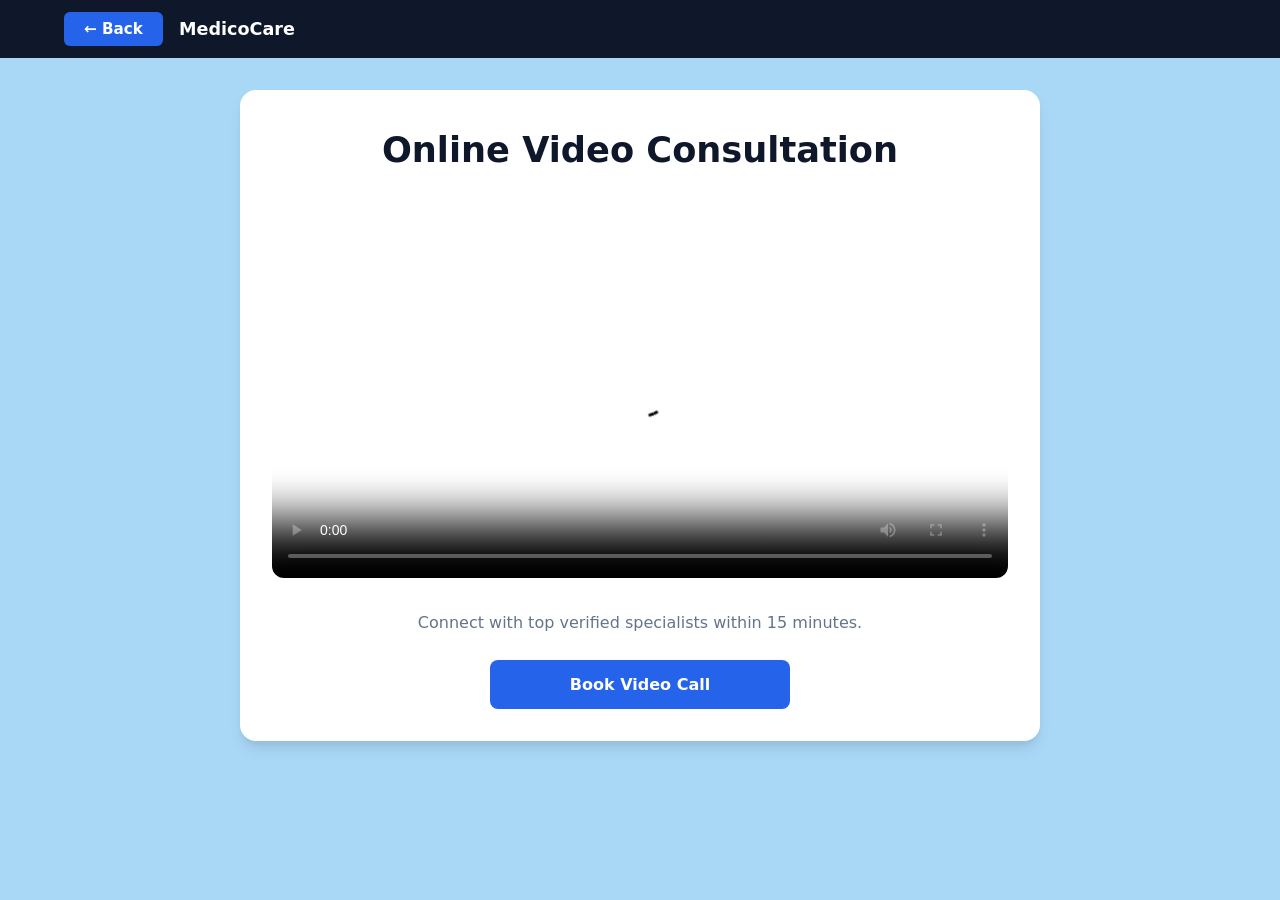
==== video.html @ e9c8df28 "Initial commit: Practo Clone healthcare website" ====
<!DOCTYPE html>
<html lang="en">
<head>
    <meta charset="UTF-8">
    <meta name="viewport" content="width=device-width, initial-scale=1.0">
    <title>Video Consultation - MedicoCare</title>
    <link rel="stylesheet" href="style.css">
    <script defer src="script.js"></script>
</head>
<body>
    <div class="back-nav">
        <button onclick="goBack()">← Back</button>
        <span>MedicoCare</span>
    </div>

    <main class="page-container">
        <div class="video-container">
            <h2 class="section-title">Online Video Consultation</h2>
            <video controls poster="https://images.unsplash.com/photo-1576091160399-112ba8d25d1d?q=80&w=800&auto=format&fit=crop">
                <source src="https://www.w3schools.com/html/mov_bbb.mp4" type="video/mp4">
                Your browser does not support the video tag.
            </video>
            <p style="margin-bottom: 1.5rem; color: #64748b;">Connect with top verified specialists within 15 minutes.</p>
            <a href="appointment.html" class="btn" style="max-width: 300px; margin: 0 auto; display: block;">Book Video Call</a>
        </div>
    </main>
</body>
</html>
---- style.css ----
/* =========================================================
   MEDICOCARE COMPLETE PRODUCTION CSS DESIGN SYSTEM
   ========================================================= */

/* CSS VARIABLES & THEMING */
:root {
    --primary: #2563eb;
    --primary-hover: #1d4ed8;
    --bg-color: #a9d8f7;
    --card-bg: #ffffff;
    --text-main: #0f172a;
    --text-muted: #334155;
    --border-color: #cbd5e1;
    --shadow: 0 10px 15px -3px rgba(0, 0, 0, 0.1), 0 4px 6px -2px rgba(0, 0, 0, 0.05);
    --radius: 12px;
}

/* RESET & BASE STYLES */
* {
    margin: 0;
    padding: 0;
    box-sizing: border-box;
    font-family: 'Segoe UI', system-ui, -apple-system, sans-serif;
}

body {
    background-color: var(--bg-color);
    color: var(--text-main);
    line-height: 1.6;
}

/* TOP NAVIGATION BAR (BACK BAR) */
.back-nav {
    background-color: #0f172a;
    color: #ffffff;
    padding: 0.75rem 5%;
    display: flex;
    align-items: center;
    gap: 1rem;
    font-size: 1rem;
    font-weight: 700;
}

.back-nav span {
    font-size: 1.1rem;
    font-weight: 700;
    color: #ffffff;
}

.back-nav button {
    background-color: #2563eb;
    border: none;
    color: #ffffff;
    padding: 0.5rem 1.25rem;
    border-radius: 6px;
    cursor: pointer;
    font-weight: 700;
    font-size: 0.95rem;
    transition: background-color 0.2s ease;
}

.back-nav button:hover {
    background-color: #1d4ed8;
}

/* MAIN HEADER & NAVBAR */
header {
    background-color: #a2d5f8;
    box-shadow: 0 2px 4px rgba(0, 0, 0, 0.05);
    position: sticky;
    top: 0;
    z-index: 100;
}

.navbar {
    display: flex;
    justify-content: space-between;
    align-items: center;
    padding: 1rem 5%;
    max-width: 1300px;
    margin: 0 auto;
}

.logo-section {
    display: flex;
    align-items: center;
    gap: 10px;
}

.logo-section img {
    height: 36px;
    width: auto;
}

.logo-text {
    font-size: 1.5rem;
    font-weight: 800;
    color: var(--primary);
}

.nav-links {
    display: flex;
    list-style: none;
    gap: 2rem;
}

.nav-links a {
    text-decoration: none;
    color: var(--text-main);
    font-weight: 600;
    transition: color 0.2s;
}

.nav-links a:hover, .nav-links a.active {
    color: var(--primary);
}

.menu-icon {
    display: none;
    font-size: 1.8rem;
    cursor: pointer;
}

/* PAGE CONTAINER */
.page-container {
    max-width: 1200px;
    margin: 2rem auto;
    padding: 0 5%;
}

.section-title {
    font-size: 2.2rem;
    font-weight: 800;
    color: var(--text-main);
    margin-bottom: 2rem;
    text-align: center;
}

/* HERO SECTION - HORIZONTAL LAYOUT */
.hero {
    display: flex;
    align-items: center;
    justify-content: space-between;
    padding: 4rem 5%;
    max-width: 1300px;
    margin: 0 auto;
    gap: 3rem;
}

.hero-content {
    flex: 1;
}

.hero-content h1 {
    font-size: 3rem;
    line-height: 1.2;
    margin-bottom: 1rem;
    color: var(--text-main);
    font-weight: 800;
}

.hero-content h1 span {
    color: var(--primary);
}

.hero-content p {
    font-size: 1.2rem;
    color: var(--text-muted);
    margin-bottom: 2rem;
    font-weight: 500;
}

.search-bar {
    display: flex;
    gap: 10px;
    background-color: #fff;
    padding: 8px;
    border-radius: 8px;
    border: 1px solid var(--border-color);
    box-shadow: var(--shadow);
    max-width: 500px;
}

.search-bar input {
    flex: 1;
    border: none;
    outline: none;
    padding: 0.5rem 1rem;
    font-size: 1rem;
}

.search-bar button {
    background-color: var(--primary);
    color: #fff;
    border: none;
    padding: 0.75rem 1.5rem;
    border-radius: 6px;
    font-weight: 700;
    cursor: pointer;
    transition: background-color 0.2s;
}

.search-bar button:hover {
    background-color: var(--primary-hover);
}

.hero-img {
    flex: 1;
    display: flex;
    justify-content: center;
}

.hero-img img {
    width: 100%;
    max-width: 500px;
    border-radius: var(--radius);
    box-shadow: var(--shadow);
    object-fit: cover;
}

/* HORIZONTAL GRID FOR ALL CARDS */
.service-container, .card-container, .doctor-list {
    display: grid;
    grid-template-columns: repeat(auto-fit, minmax(280px, 1fr));
    gap: 2rem;
    margin-top: 1.5rem;
}

/* SOLID WHITE CARDS & HIGH CONTRAST TEXT */
.service-card, .info-card, .doctor-card {
    background-color: #a2d5f8;
    border: 1px solid var(--border-color);
    border-radius: var(--radius);
    overflow: hidden;
    box-shadow: var(--shadow);
    transition: transform 0.2s ease, box-shadow 0.2s ease;
    display: flex;
    flex-direction: column;
}

.service-card:hover, .info-card:hover, .doctor-card:hover {
    transform: translateY(-5px);
    box-shadow: 0 20px 25px -5px rgba(0, 0, 0, 0.15);
}

.service-card img, .info-card img, .doctor-card img {
    width: 100%;
    height: 180px;
    object-fit: cover;
    background-color: #f1f5f9;
}

.info-content {
    padding: 1.25rem;
    background-color: #ffffff;
    display: flex;
    flex-direction: column;
    flex-grow: 1;
    justify-content: space-between;
}

/* HIGH CONTRAST TYPOGRAPHY IN CARDS */
.service-card h3, .info-content h3, .doctor-card h3 {
    font-size: 1.25rem;
    font-weight: 700;
    color: #0f172a;
    margin-bottom: 0.5rem;
}

.service-card p, .info-content p, .doctor-card p {
    color: #334155;
    font-size: 0.95rem;
    font-weight: 500;
    margin-bottom: 1rem;
}

/* BUTTONS - BOLD & HIGH CONTRAST */
.btn {
    display: inline-block;
    text-align: center;
    background-color: #2563eb;
    color: #ffffff;
    padding: 0.75rem 1.25rem;
    border-radius: 8px;
    font-weight: 700;
    font-size: 1rem;
    text-decoration: none;
    border: none;
    cursor: pointer;
    width: 100%;
    transition: background-color 0.2s ease;
}

.btn:hover {
    background-color: #1d4ed8;
}

/* VIDEO PAGE LAYOUT */
.video-container {
    background-color: #ffffff;
    padding: 2rem;
    border-radius: 16px;
    box-shadow: var(--shadow);
    max-width: 800px;
    margin: 2rem auto;
    text-align: center;
}

.video-container video {
    width: 100%;
    border-radius: 12px;
    margin-bottom: 1.5rem;
}

/* FOOTER */
footer {
    background-color: #a2d5f8;
    color: #056aef;
    text-align: center;
    padding: 2rem 5%;
    margin-top: 4rem;
    font-weight: 600;
}

/* RESPONSIVE DESIGN (MOBILE & TABLETS) */
@media (max-width: 768px) {
    .hero {
        flex-direction: column;
        text-align: center;
    }

    .search-bar {
        margin: 0 auto;
    }

    .nav-links {
        display: none;
    }

    .menu-icon {
        display: block;
    }
}
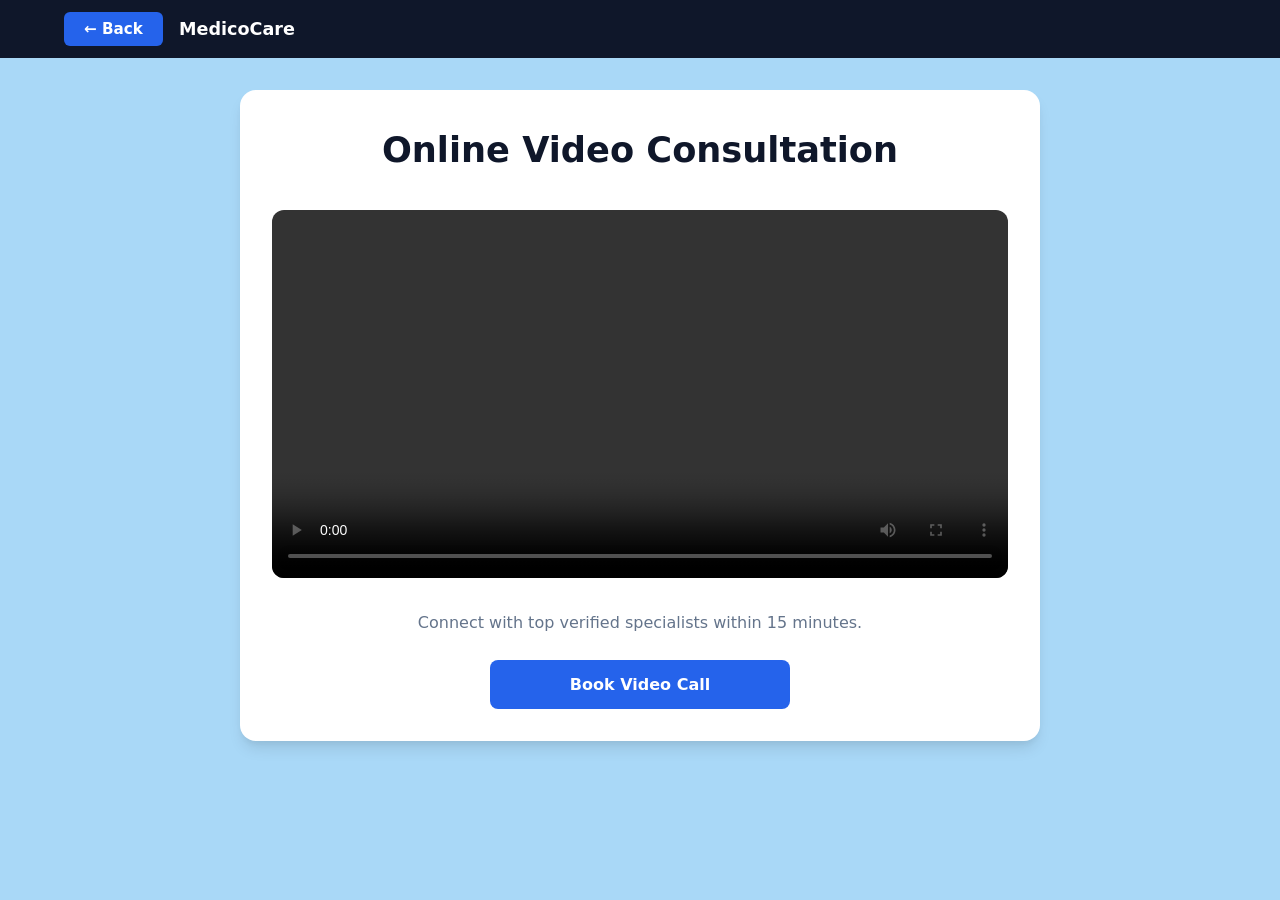
==== commit 09b31fdb: "Added screenshots to README" ====
--- a/video.html
+++ b/video.html
@@ -16,8 +16,7 @@
     <main class="page-container">
         <div class="video-container">
             <h2 class="section-title">Online Video Consultation</h2>
-            <video controls poster="https://images.unsplash.com/photo-1576091160399-112ba8d25d1d?q=80&w=800&auto=format&fit=crop">
-                <source src="https://www.w3schools.com/html/mov_bbb.mp4" type="video/mp4">
+            <video controls ="C:\Users\asmah\Downloads\video.mp4" >
                 Your browser does not support the video tag.
             </video>
             <p style="margin-bottom: 1.5rem; color: #64748b;">Connect with top verified specialists within 15 minutes.</p>
